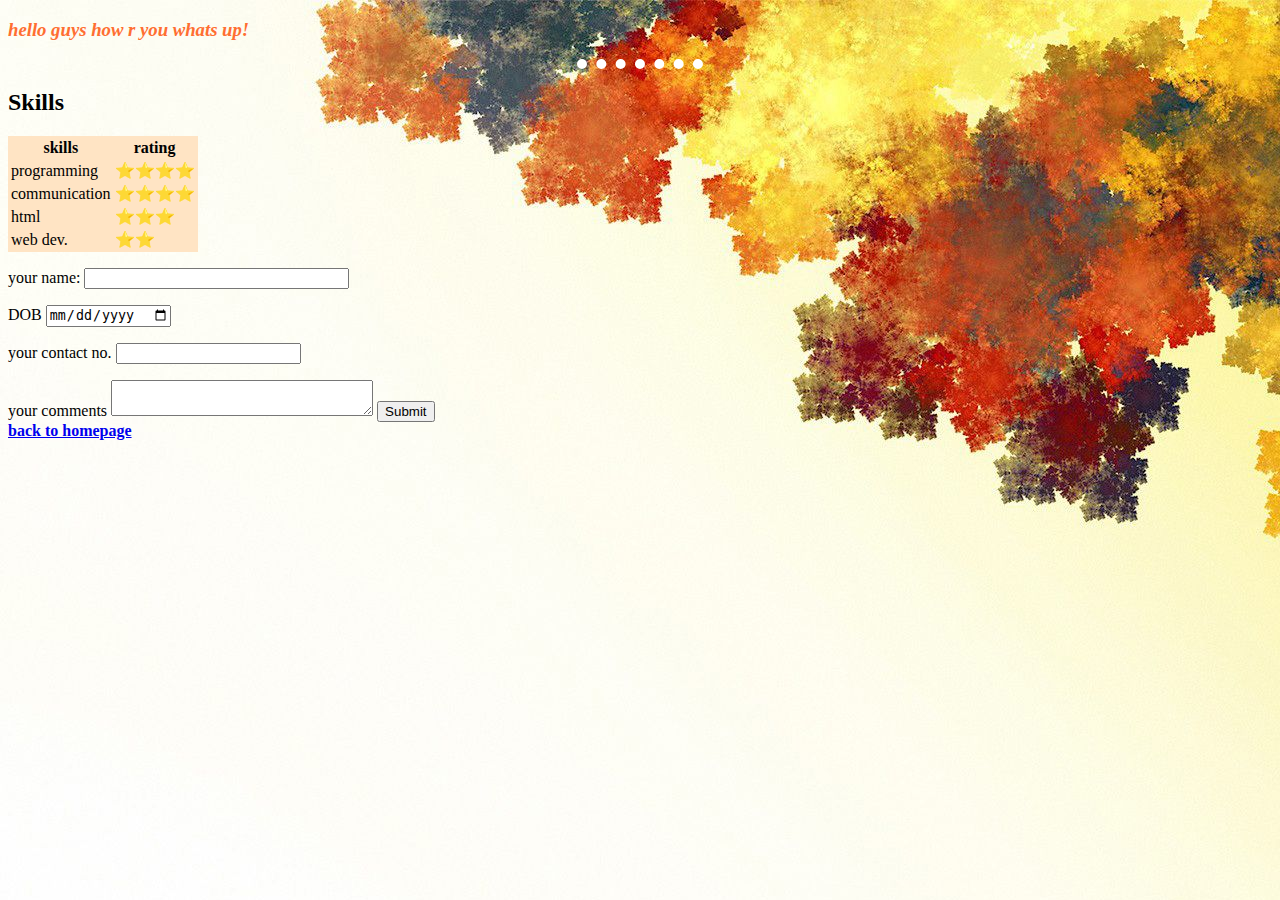
==== x.html @ 549502fd "ok" ====
<!DOCTYPE html>
<html lang="en">
<head>
    <meta charset="UTF-8">
    <meta http-equiv="X-UA-Compatible" content="IE=edge">
    <meta name="viewport" content="width=device-width, initial-scale=1.0">
    <title>sample</title>
    <link rel="stylesheet" href="style.css">
</head>
<body>
    
    <p><h3>hello guys how r you whats up! </h3></p>
    
    <hr>
    <p><h2>Skills</h2></p>
    <table>
        <tr>
            <th>skills</th>
            <th>rating</th>
        </tr>
        <tr>
            <td>programming</td>
            <td>⭐⭐⭐⭐</td>
        </tr>
        <tr>
            <td>communication</td>
            <td>⭐⭐⭐⭐</td>
        </tr>
        <tr>
            <td>html</td>
            <td>⭐⭐⭐</td>
        </tr>
        <tr>
            <td>web dev.</td>
            <td>⭐⭐</td>
        </tr>
    </table>
    
    
    <p>          </p>
    <form class=""action="mailto:ashwanirajp2002@gmail.com"method="post"enctype="text/plain">
        <label>your name:</label>
        <input type="text" name="name"value=""size="30"><br>
        <p>    </p>
        <label>DOB</label>
        <input type="date"value=""name="date"><br>
        <p>    </p>
        <label>your contact no.</label>
        <input type="email"name="yor email"value="">
       <br>
        <p>     </p>
        <label>your comments</label>
        <textarea name="comments"row="10"cols="30"></textarea>
        <input type="submit"name="">
    </form>
    <a href="index.html"><strong>back to homepage</strong></a>
</body>
</html>
---- style.css ----
body{
    background-image:url(315911.jpg);
    animation-play-state: running;
}
table{
    background-color: bisque;
}
hr{
    
   border-width: 10px;
   border-color: white;
   border-style: dotted none none ;
   width: 10%;
}
h3{
    color:#FF6E31;
    font-style:italic;

}
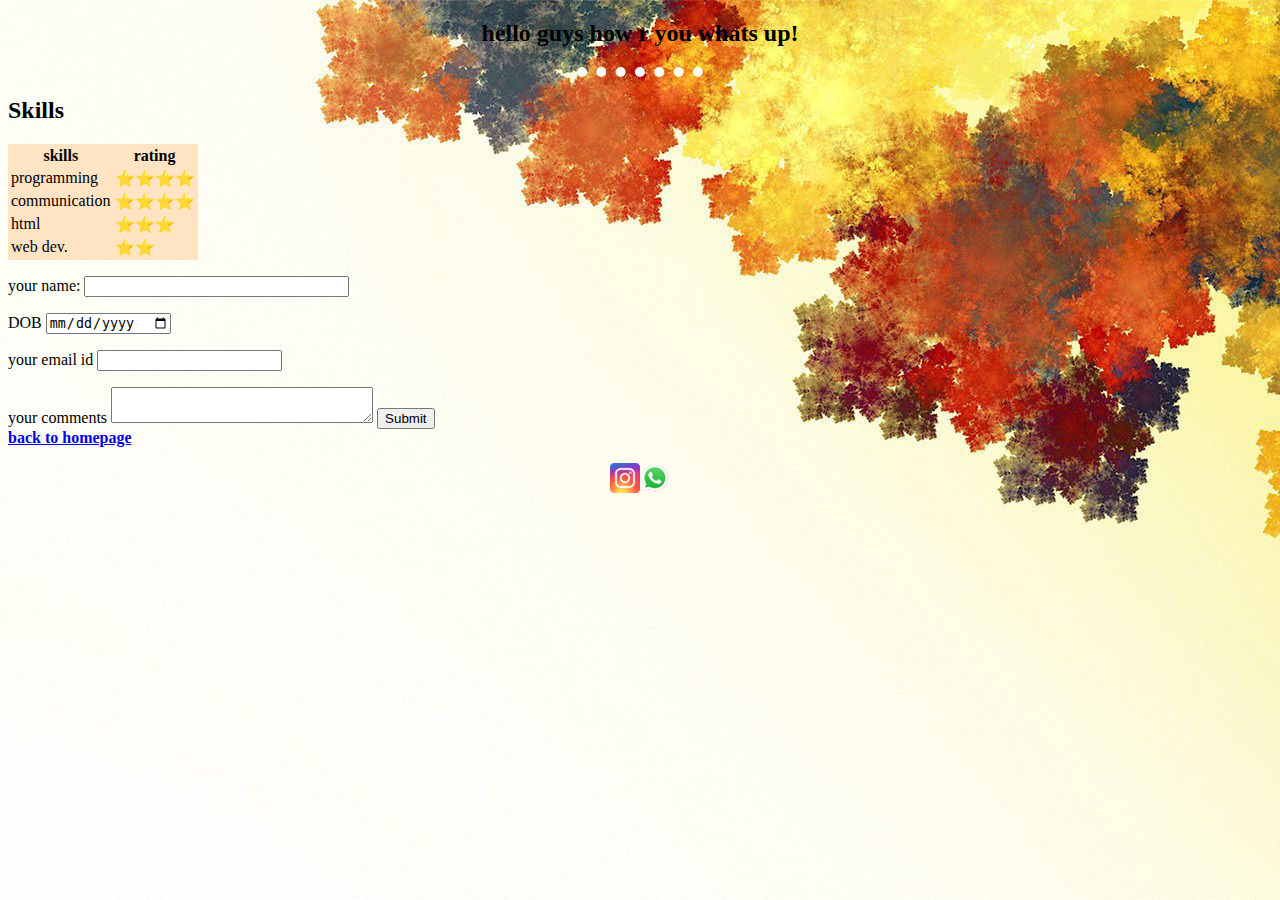
==== commit de3f550e: "Update x.html" ====
--- a/x.html
+++ b/x.html
@@ -6,14 +6,15 @@
     <meta name="viewport" content="width=device-width, initial-scale=1.0">
     <title>sample</title>
     <link rel="stylesheet" href="style.css">
+    <link rel="icon" href="favicon.ico">
 </head>
-<body>
+<body id="bodytwo">
     
-    <p><h3>hello guys how r you whats up! </h3></p>
+    <p><h2  class="first"><center> hello guys how r you whats up! </center></h2></p>
     
     <hr>
-    <p><h2>Skills</h2></p>
-    <table>
+    <p ><h2 class="second">Skills</h2></p>
+    <table id="third">
         <tr>
             <th>skills</th>
             <th>rating</th>
@@ -38,21 +39,22 @@
     
     
     <p>          </p>
-    <form class=""action="mailto:ashwanirajp2002@gmail.com"method="post"enctype="text/plain">
-        <label>your name:</label>
+    <form class=""action="mailto:r.txt" method="post"enctype="text/plain">
+        <label class="o">your name:</label>
         <input type="text" name="name"value=""size="30"><br>
         <p>    </p>
-        <label>DOB</label>
+        <label class="o">DOB</label>
         <input type="date"value=""name="date"><br>
         <p>    </p>
-        <label>your contact no.</label>
-        <input type="email"name="yor email"value="">
+        <label class="o">your email id</label>
+        <input type="email" name="yor email"value="">
        <br>
         <p>     </p>
-        <label>your comments</label>
+        <label class="o">your comments</label>
         <textarea name="comments"row="10"cols="30"></textarea>
-        <input type="submit"name="">
+        <input type="submit"name="" class="buttom">
     </form>
     <a href="index.html"><strong>back to homepage</strong></a>
+    <p ><center id="bottom"><a href="https://instagram.com/ashwanip0813?igshid=ZDdkNTZiNTM="><img src="insta.png" alt="instagram"><a href="https://wa.me/qr/BT5ONARBGVYXH1"><img src="i.png" alt="whatsapp"></a></a></center></p>
 </body>
-</html>+</html>
